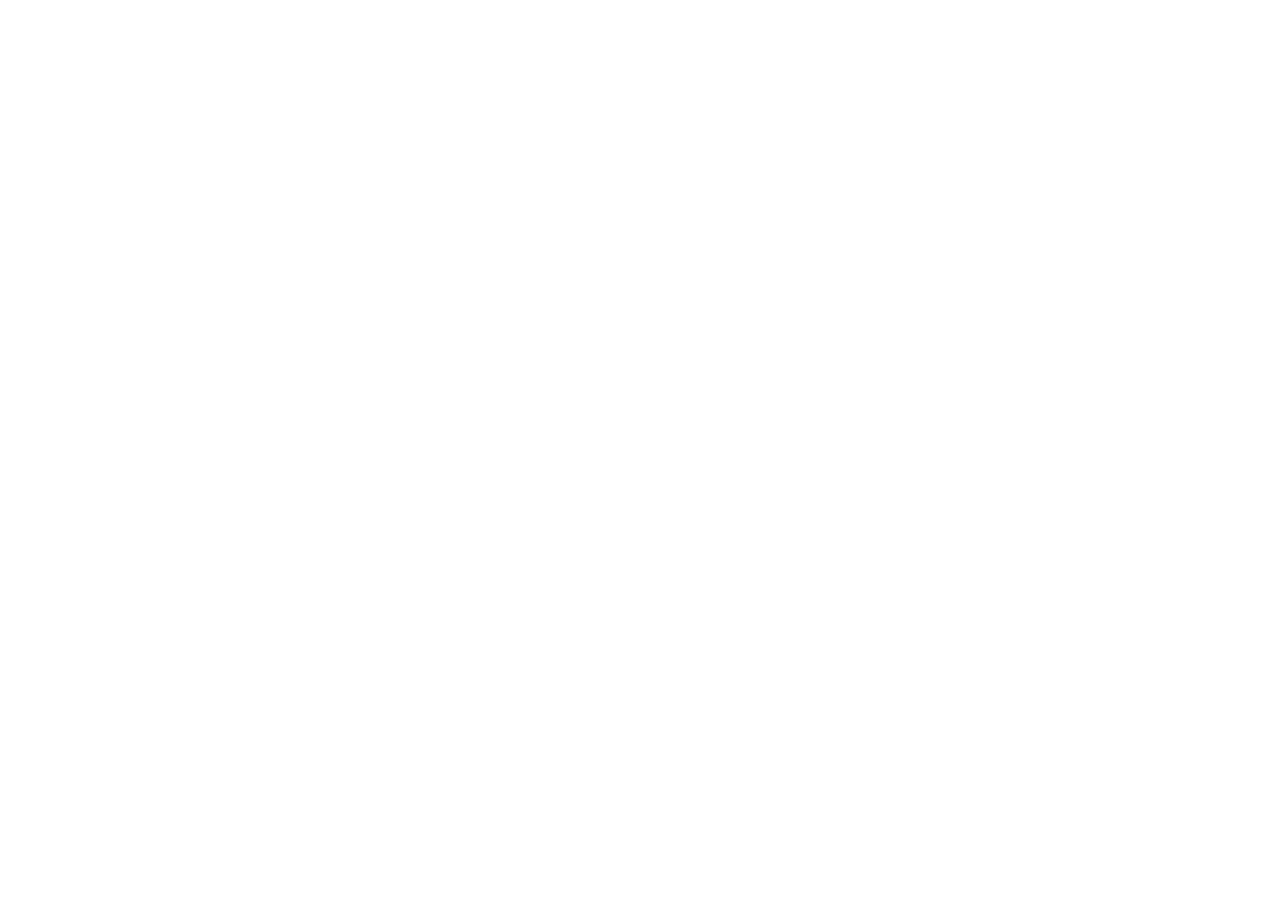
==== pages/order.html @ 722c2d35 "Update order.html" ====
<!DOCTYPE html>
<html lang="en">
  <head>
    <meta charset="UTF-8" />
    <meta http-equiv="X-UA-Compatible" content="IE=edge" />
    <meta name="viewport" content="width=device-width, initial-scale=1.0" />
    
    <link rel="stylesheet" href="../style.min.css" />
    <link rel="stylesheet" href="order.min.css" />
    <link rel="stylesheet" href="../animation.min.css">
    <title>Amin Kabab House</title>
  </head>
  <body>
    <header>
      <div class="decorations d-flex col">
        <img src="../assets/meal-icon.svg" alt="meal icon" class="meal icon" />
        <img src="../assets/logo.svg" alt="logo icon" class="icon logo" />
      </div>
      <div class="tabs">
        <ul>
          <li><a href="../index.html">Home</a></li>
          <li class="active"><a href="order.html">Order</a></li>
          <li><a href="#">Past Orders</a></li>
          <li><a href="#">Settings</a></li>
        </ul>
      </div>
    </header>
    <main>
      <div class="categories">
        <h1>Categories</h1>
        <ul class="d-flex">
          <li class="d-flex menu1">
            <img src="../assets/rack-of-lamb.png" alt="mutton img" />
            <h5>Mutton</h5>
          </li>
          <li class="d-flex menu2">
            <img src="../assets/chicken-leg.png" alt="img" />
            <h5>Chicken</h5>
          </li>
          <li class="d-flex menu3">
            <img src="../assets/soda-bottle.png" alt="img" />
            <h5>Drinks</h5>
          </li>
          <li class="d-flex menu4">
            <img src="../assets/menu.png" alt="img" />
            <h5>Sides</h5>
          </li>
        </ul>
      </div>
      <div class="menu" id="menu1">
        <h1>Mutton Menu</h1>
        <div class="menuGrid" id="mutton"></div>
      </div>
      <div class="menu" id="menu2">
        <h1>Chicken Menu</h1>
        <div class="menuGrid" id="chicken"></div>
      </div>
      <div class="menu" id="menu3">
        <h1>Drinks Menu</h1>
        <div class="menuGrid" id="drinks"></div>
      </div>
      <div class="menu" id="menu4">
        <h1>Sides Menu</h1>
        <div class="menuGrid" id="sides"></div>
      </div>

      <div class="orderSelection">
          <div class="d-flex orderTitle">
            <button class="backBtn"><img src="../assets/arrow-forward.svg" alt=""></button>
              <h1>Order Selection</h1>     
          </div>
        
        <div class="orderType d-flex">
          <div class="d-flex options tables">
            <img src="../assets/tableWhite.png" alt="table icon"/>
            <h5>Assign Table</h5>
          </div>
          <div class="d-flex options car">
            <img src="../assets/car.png" alt="car icon" />
            <h5>Automobile</h5>
          </div>
          <div class="d-flex options takeAway">
            <img src="../assets/take-away-food.png" alt="take away icon" />
            <h5>Take Away</h5>
          </div>
        </div>
        <div class="tableOrder">
          <!-- <div class="d-flex table">
            <img src="../assets/order.svg" alt="order">
            <h5>Table 1</h5>
          </div> -->

        </div>
        <div class="carOrder">
          <div class="form__group field">
            <input type="input" class="form__field" placeholder=""  required />
            <label for="name" class="form__label"></label>
          </div>
        </div>
      
        <div class="takeAwayOrder"></div>
      </div>
    </main>
    <footer>
      <div class="order">
        <h1>Order</h1>
        <div class="orderContainer"></div>
      </div>
      <div class="receipt">
        <h1>Receipt</h1>
        <div class="container">
          <div class="d-flex justify-content-sp">
            <h5>Total Items</h5>
            <p class="items">0</p>
          </div>
          <div class="d-flex justify-content-sp">
            <h5>Total Bill</h5>
            <p class="bill">0</p>
          </div>
          <div class="d-flex justify-content-sp">
            <button class="cancel">Cancel</button>
            <button class="orderNow">Order Now</button>
            <button class="reserveTable">Reserve</button>
          </div>
        </div>
      </div>
    </footer>

    
    <script type="module" src="menu.js"></script>
    <script type="module" src="order.js"></script>
    <!-- <script type="module" src="mutton.js"></script> -->
  </body>
</html>
---- style.min.css ----
.d-flex,body{display:flex}footer ul,ul{list-style-type:none}.tabs ul,footer ul{text-align:center}.tabs ul li,footer ul li{box-shadow:rgba(17,17,26,.05) 0 1px 0,rgba(17,17,26,.1) 0 0 8px}@font-face{font-family:montserat;src:url(assets/Montserrat-Regular.otf)}@font-face{font-family:bold;src:url(assets/Montserrat-SemiBold.otf)}*{margin:0;padding:0;box-sizing:border-box}body{font-family:montserat,sans-serif;height:100vh;background-color:#fff}.tabs ul li a,.tfoot tr td,table thead th{font-family:bold,sans-serif}footer,header{background-color:#efeff1ff;height:100vh;flex-basis:20%}main{flex-basis:60%;margin:2rem 1rem 0}img{width:100%;height:auto}header{padding:1.63rem 1.63rem 0}.justify-content-sp{justify-content:space-between}.col{flex-direction:column}.br-t-l{border-top-left-radius:9px}.br-t-r{border-top-right-radius:9px}.decorations{align-items:center}.decorations .icon{max-width:150px}.tabs ul li{background-color:#fff;border-radius:5px}.tabs ul li a{display:block;padding:1rem .5rem;color:#070600ff;text-decoration:none}.tabs ul li+li{margin-top:1.63rem}.active{background-color:#ff8d6bff!important}.active a{color:#fff!important}main h1{margin-bottom:1rem}main .homeTable{height:500px;overflow-y:scroll}main .homeTable ::-webkit-scrollbar-track{margin:40px 0 0}.tfoot{background-color:#efeff1ff;border-bottom-left-radius:10px;border-bottom-right-radius:10px;width:99%}.tfoot tr td{border:0;padding:10px}table{border-collapse:collapse;text-align:left;border-spacing:0;width:100%}table tr{height:40px}table thead{position:sticky;top:0;background-color:#ff8d6bff;height:44px}table thead th{padding:10px;color:#fff}table tbody td{padding:10px;border-bottom:1px solid #5c6672ff;font-family:montserat,sans-serif;font-size:14px}footer ul li,table tbody .orderID{font-family:bold,sans-serif}footer{padding:1rem}footer h1{font-size:1.63rem;margin:0rem 0 1rem}footer ul li{background-color:#fff;color:#000;padding:.5rem 1rem;border-radius:5px;letter-spacing:5px}::-webkit-scrollbar{width:8px;height:8px}::-webkit-scrollbar-thumb{background:#ff8d6b;border-radius:30px}::-webkit-scrollbar-thumb:hover{background:#ff8d6b}::-webkit-scrollbar-track{background:#dbd6d4;margin:40px 0 0;border-radius:30px;box-shadow:inset 0 0 0 0 #f0f0f0}
---- pages/order.min.css ----
.menu .menuGrid,main .orderSelection .tableOrder{grid-template-columns:1fr 1fr 1fr;grid-auto-rows:85px}@font-face{font-family:montserat;src:url(../assets/Montserrat-Regular.otf)}@font-face{font-family:bold;src:url(../assets/Montserrat-SemiBold.otf)}@font-face{font-family:nimbus;src:url(../assets/NimbusSanL-Reg.otf)}main{margin:5rem 1rem 0}main .orderSelection{display:none}main .orderSelection .orderTitle{align-items:center;margin-bottom:1rem}main .orderSelection .orderTitle h1{font-family:bold,sans-serif;margin:0 1rem}.categories li+li,main .orderSelection .orderType .options+.options{margin-left:1.5rem}main .orderSelection .orderTitle .backBtn{background:#ff8d6b;border-radius:15px;box-shadow:0 1px 3px 0 rgba(0,0,0,.1),0 1px 2px 0 rgba(0,0,0,.06);box-sizing:border-box;color:#fff;cursor:pointer;opacity:1;outline:transparent solid 0;padding:8px 18px;user-select:none;-webkit-user-select:none;touch-action:manipulation;width:fit-content;word-break:break-word;border:0}main .orderSelection .orderType{padding:10px 0 25px}main .orderSelection .orderType .options{align-items:center;background-color:#fff;box-shadow:rgba(0,0,0,.24) 0 3px 8px;flex-basis:100%;border-radius:5px;font-size:1.2rem;cursor:pointer}main .orderSelection .orderType .options img{padding:1rem;max-width:100px}main .orderSelection .orderType .options h5{font-family:nimbus,sans-serif;font-size:1.2rem}main .orderSelection .orderType .active{background-color:#ff8d6b!important;color:#fff}main .orderSelection .carOrder{display:none;padding:1rem}main .orderSelection .carOrder .form__group{position:relative;padding:15px 0 0;margin-top:10px;width:50%}main .orderSelection .carOrder .form__field{font-family:inherit;width:100%;border:0;border-bottom:2px solid #1b1a1aa2;outline:0;font-size:1.3rem;color:#1b1a1aa2;padding:7px 0;background:0 0;transition:border-color .2s}main .orderSelection .carOrder .form__field::placeholder{color:transparent}main .orderSelection .carOrder .form__field:placeholder-shown~.form__label{font-size:1.3rem;cursor:text;top:20px}main .orderSelection .carOrder .form__label{position:absolute;top:0;display:block;transition:.2s;font-size:1rem;color:#1b1a1aa2}main .orderSelection .carOrder .form__field:focus{padding-bottom:6px;font-weight:700;border-width:3px;border-image:linear-gradient(to right,#ff8d6b,#efeff1);border-image-slice:1}main .orderSelection .carOrder .form__field:focus~.form__label{position:absolute;top:0;display:block;transition:.2s;font-size:1rem;color:#ff8d6b;font-weight:700}main .orderSelection .carOrder .form__field:invalid,main .orderSelection .carOrder .form__field:required{box-shadow:none}.categories ul li,main .orderSelection .tableOrder .table{align-items:center;box-shadow:rgba(0,0,0,.24) 0 3px 8px;background-color:#fff;border-radius:5px}main .orderSelection .tableOrder{display:none;gap:2em 1.5em;height:55vh;overflow-y:scroll;padding:2rem 1rem 0 .2rem}main .orderSelection .tableOrder .table img{padding:1rem;padding-right:.5rem;max-width:80px}main .orderSelection .tableOrder .table h5{font-family:montserat,sans-serif;font-size:1.2rem}.categories h1,.categories ul li h5,.menu h1{font-family:bold,sans-serif}main .orderSelection .tableOrder .table .circle{max-width:80px;cursor:pointer}.categories h1{margin-bottom:1.5rem}.categories ul li{flex-basis:100%;font-size:1.2rem}.categories ul li img{padding:1rem;max-width:80px}.categories ul .active{color:#fff}.active{color:#000}.menu h1{margin:1.5rem 2rem}.menu .menuGrid{display:grid;gap:2em 1.5em;height:50vh;overflow-y:scroll;padding:6px 1rem 6px .2rem}#menu1,#menu2,#menu3,#menu4,footer .receipt .container .reserveTable{display:none}.menu .menuGrid .item{background-color:#fff;border-radius:5px;box-shadow:rgba(141,67,67,.24) 0 3px 8px;align-items:center;justify-content:space-between}.menu .menuGrid .item img{padding:1rem;padding-right:.5rem;max-width:66px}.menu .menuGrid .item h6,.menu .menuGrid .item p,.menu .menuGrid .item span{font-family:montserat;font-size:13px}.addIcon,li{cursor:pointer}footer{padding:1rem .5rem}footer h1{text-align:center;font-family:bold,sans-serif}footer .orderContainer{max-height:55vh;min-height:55vh;overflow-y:scroll;padding:0 1rem}footer .orderContainer .orderItem{border-bottom:1px solid #000;padding-bottom:3px}footer .orderContainer .orderItem .orderName{justify-content:space-between;align-items:center}footer .orderContainer .orderItem .orderName h5{font-family:montserat,sans-serif;font-size:13px}footer .orderContainer .orderItem .orderName img{max-width:35px;cursor:pointer}footer .orderContainer .orderItem .orderPrice{margin-top:15px;justify-content:space-between}footer .orderContainer .orderItem .orderPrice img{max-width:24px;cursor:pointer}footer .orderContainer .orderItem .orderPrice .count p{font-family:nimbus,sans-serif;background-color:#ff8d6b;color:#fff;border-radius:5px;padding:3px 10px;margin:0 2px;font-weight:800}.orderItem+.orderItem,footer .receipt,footer .receipt .container,footer .receipt .container div+div{margin-top:1rem}footer .orderContainer .orderItem .orderPrice .calculation{justify-content:space-between;flex-basis:80%;align-items:center}footer .orderContainer .orderItem .orderPrice .calculation .price{font-family:bold,sans-serif;word-spacing:3px}footer .orderContainer .orderItem .orderPrice .calculation .total{font-family:nimbus,sans-serif;border-radius:5px;background-color:#ff8d6b;color:#fff;padding:3px 10px;font-weight:800}footer .receipt{padding:1rem 1.5rem}footer .receipt h2{text-align:center}footer .receipt h2,footer .receipt h5{font-family:bold,sans-serif}footer .receipt h5{font-size:1rem}footer .receipt .container p{font-family:montserat,sans-serif}footer .receipt .container .cancel,footer .receipt .container .orderNow,footer .receipt .container .reserveTable{background-color:#fff;border:0;border-radius:.5rem;box-sizing:border-box;color:#111827;font-family:nimbus,sans-serif;font-size:1rem;font-weight:600;line-height:1.25rem;padding:.75rem 1rem;text-align:center;text-decoration:none #d1d5db solid;text-decoration-thickness:auto;box-shadow:0 1px 3px 0 rgba(0,0,0,.1),0 1px 2px 0 rgba(0,0,0,.06);cursor:pointer;user-select:none;-webkit-user-select:none;touch-action:manipulation}footer .receipt .container .cancel:hover{background-color:#f9fafb}footer .receipt .container .cancel:focus,footer .receipt .container .orderNow:focus,footer .receipt .container .reserveTable:focus{outline:transparent solid 2px;outline-offset:2px}footer .receipt .container .cancel:focus-visible,footer .receipt .container .orderNow:focus-visible{box-shadow:none}footer .receipt .container .orderNow:hover,footer .receipt .container .reserveTable:hover{background-color:#f38260}footer .receipt .container .orderNow,footer .receipt .container .reserveTable{background-color:#ff8d6b;color:#fff}
---- animation.min.css ----
body{opacity:0;animation:fadeInAnimation cubic-bezier(.175,.885,.32,1.275) 3.5s;animation-iteration-count:1;animation-fill-mode:forwards;animation-delay:.3s}.animation{opacity:0;animation:fadeInAnimation cubic-bezier(.175,.885,.32,1.275) 2.5s;animation-iteration-count:1;animation-fill-mode:forwards;animation-delay:.4s}@keyframes fadeInAnimation{0%{opacity:0}100%{opacity:1}}
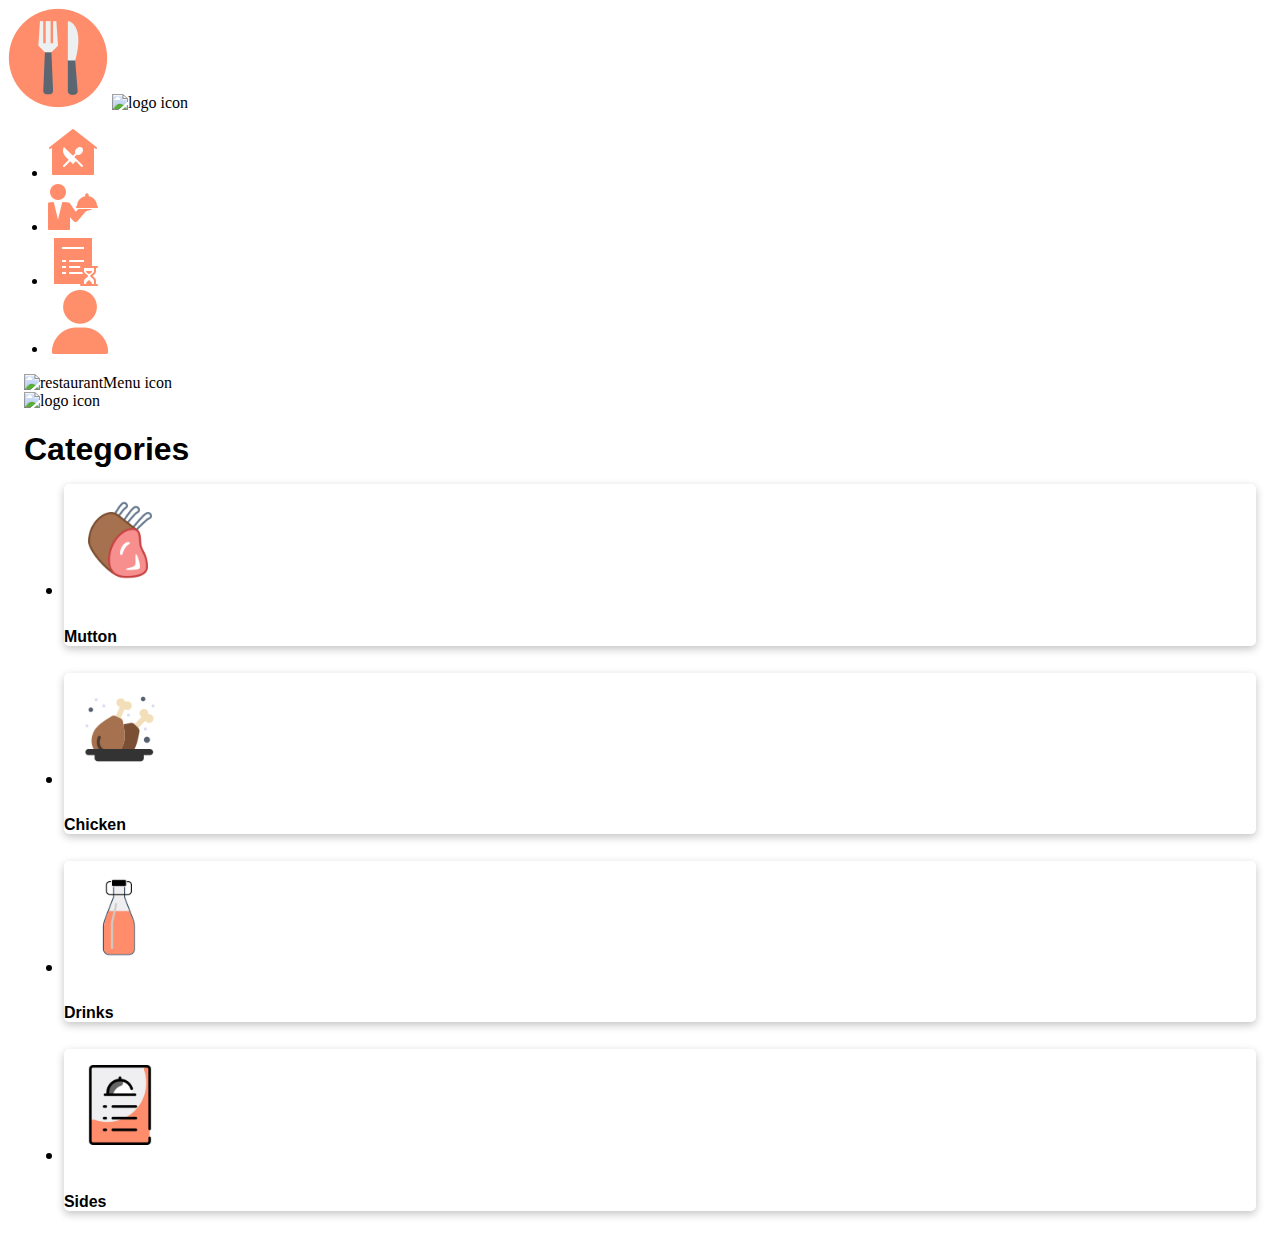
==== commit d620d130: "Update order.html" ====
--- a/pages/order.html
+++ b/pages/order.html
@@ -4,28 +4,52 @@
     <meta charset="UTF-8" />
     <meta http-equiv="X-UA-Compatible" content="IE=edge" />
     <meta name="viewport" content="width=device-width, initial-scale=1.0" />
-    
-    <link rel="stylesheet" href="../style.min.css" />
-    <link rel="stylesheet" href="order.min.css" />
-    <link rel="stylesheet" href="../animation.min.css">
+
+    <link rel="stylesheet" href="../style/style.min.css" />
+    <link rel="stylesheet" href="style/order.min.css" />
+    <link rel="stylesheet" href="../style/animation.min.css" />
     <title>Amin Kabab House</title>
   </head>
+
   <body>
     <header>
       <div class="decorations d-flex col">
-        <img src="../assets/meal-icon.svg" alt="meal icon" class="meal icon" />
+        <img src="../assets/meal-icon.png" alt="meal icon" class="meal" />
         <img src="../assets/logo.svg" alt="logo icon" class="icon logo" />
       </div>
       <div class="tabs">
         <ul>
-          <li><a href="../index.html">Home</a></li>
-          <li class="active"><a href="order.html">Order</a></li>
-          <li><a href="#">Past Orders</a></li>
-          <li><a href="#">Settings</a></li>
+          <li>
+            <a href="../index.html"
+              ><img src="../assets/homeIcon.png" alt="home icon"
+            /></a>
+          </li>
+          <li class="activeLink">
+            <a href="order.html"
+              ><img src="../assets/orderIcon.png" alt="order icon"
+            /></a>
+          </li>
+          <li>
+            <a href="#"
+              ><img src="../assets/orderHistory.png" alt="order history icon"
+            /></a>
+          </li>
+          <li>
+            <a href="#"><img src="../assets/userIcon.png" alt="user icon" /></a>
+          </li>
         </ul>
       </div>
     </header>
     <main>
+      <div class="restaurantMenu d-flex justify-content-sp v-center">
+        <img
+          src="../assets/restaurant-menu-icon.png"
+          alt="restaurantMenu icon"
+        />
+        <div>
+          <img src="../assets/logo.svg" alt="logo icon" class="icon logo" />
+        </div>
+      </div>
       <div class="categories">
         <h1>Categories</h1>
         <ul class="d-flex">
@@ -65,14 +89,16 @@
       </div>
 
       <div class="orderSelection">
-          <div class="d-flex orderTitle">
-            <button class="backBtn"><img src="../assets/arrow-forward.svg" alt=""></button>
-              <h1>Order Selection</h1>     
-          </div>
-        
+        <div class="d-flex orderTitle">
+          <button class="backBtn">
+            <img src="../assets/arrow-forward.svg" alt="" />
+          </button>
+          <h1>Order Selection</h1>
+        </div>
+
         <div class="orderType d-flex">
           <div class="d-flex options tables">
-            <img src="../assets/tableWhite.png" alt="table icon"/>
+            <img src="../assets/tableWhite.png" alt="table icon" />
             <h5>Assign Table</h5>
           </div>
           <div class="d-flex options car">
@@ -89,46 +115,64 @@
             <img src="../assets/order.svg" alt="order">
             <h5>Table 1</h5>
           </div> -->
-
         </div>
         <div class="carOrder">
           <div class="form__group field">
-            <input type="input" class="form__field" placeholder=""  required />
+            <input type="input" class="form__field" placeholder="" required />
             <label for="name" class="form__label"></label>
           </div>
         </div>
-      
+
         <div class="takeAwayOrder"></div>
       </div>
     </main>
     <footer>
-      <div class="order">
-        <h1>Order</h1>
-        <div class="orderContainer"></div>
-      </div>
-      <div class="receipt">
-        <h1>Receipt</h1>
-        <div class="container">
-          <div class="d-flex justify-content-sp">
-            <h5>Total Items</h5>
-            <p class="items">0</p>
-          </div>
-          <div class="d-flex justify-content-sp">
-            <h5>Total Bill</h5>
-            <p class="bill">0</p>
-          </div>
-          <div class="d-flex justify-content-sp">
-            <button class="cancel">Cancel</button>
-            <button class="orderNow">Order Now</button>
-            <button class="reserveTable">Reserve</button>
+      <div class="footer d-flex justify-content-sp">
+        <div class="order">
+          <h1>Order</h1>
+          <div class="orderContainer"></div>
+        </div>
+        <div class="receipt">
+          <h1>Receipt</h1>
+          <div class="container">
+            <div class="d-flex justify-content-sp">
+              <h5>Total Items</h5>
+              <p class="items">0</p>
+            </div>
+            <div class="d-flex justify-content-sp">
+              <h5>Total Bill</h5>
+              <p class="bill">0</p>
+            </div>
+            <div class="d-flex justify-content-sp">
+              <button class="cancel">Cancel</button>
+              <button class="orderNow">Order Now</button>
+              <button class="reserveTable">Reserve</button>
+            </div>
           </div>
         </div>
       </div>
+      <div class="numPad">
+        <button class="btn">7</button>
+        <button class="btn">8</button>
+        <button class="btn">9</button>
+        <button class="btn">4</button>
+        <button class="btn">5</button>
+        <button class="btn">6</button>
+        <button class="btn">1</button>
+        <button class="btn">2</button>
+        <button class="btn">3</button>
+        <button class="btn">0</button>
+        <button class="btn">Del</button>
+        <button class="btn">Enter</button>
+      </div>
     </footer>
+    <script type="module" src="script/test.js"></script>
+    <script async type="module" src="script/Menu/menu.js"></script>
+    <script type="module" src="script/functions/function.js"></script>
+    <script type="module" src="script/Menu/orderSelection.js"></script>
+    <script type="module" src="script/Component/keyPad.js"></script>
+    <script defer type="module" src="script/Menu/menu.js"></script>
 
-    
-    <script type="module" src="menu.js"></script>
-    <script type="module" src="order.js"></script>
     <!-- <script type="module" src="mutton.js"></script> -->
   </body>
 </html>
--- a/pages/style/order.min.css
+++ b/pages/style/order.min.css
@@ -0,0 +1 @@
+@font-face{font-family:montserat;src:url(../assets/Montserrat-Regular.otf)}@font-face{font-family:bold;src:url(../assets/Montserrat-SemiBold.otf)}@font-face{font-family:nimbus;src:url(../assets/NimbusSanL-Reg.otf)}footer,main{transition:flex-basis .5s cubic-bezier(.175,.885,.32,1.275)}main{margin:10px 1rem 0;flex-basis:100%}main .home{margin-bottom:10px}main .homeBtn{background-color:#fff;border:2px solid transparent;border-radius:.5rem;padding:5px;text-align:center;box-shadow:0 1px 3px 0 rgba(0,0,0,.1),0 1px 2px 0 rgba(0,0,0,.06);cursor:pointer;user-select:none;-webkit-user-select:none;touch-action:manipulation}main .homeBtn a img{max-width:50px}main .homeBtn:hover{border:2px solid #ff6243;box-shadow:0 15px 13px -7px rgba(255,141,107,.75)}main .orderSelection{display:none}main .orderSelection .orderTitle{align-items:center;margin-bottom:1rem}main .orderSelection .orderTitle h1{font-family:bold,sans-serif;margin:0 1rem}main .orderSelection .orderTitle .backBtn{background:#ff8d6b;border-radius:15px;box-shadow:0 1px 3px 0 rgba(0,0,0,.1),0 1px 2px 0 rgba(0,0,0,.06);box-sizing:border-box;color:#fff;cursor:pointer;opacity:1;outline:transparent solid 0;padding:8px 18px;user-select:none;-webkit-user-select:none;touch-action:manipulation;width:fit-content;word-break:break-word;border:0}main .orderSelection .orderType{padding:10px 0 25px}main .orderSelection .orderType .options{align-items:center;background-color:#fff;box-shadow:rgba(0,0,0,.24) 0 3px 8px;flex-basis:100%;border-radius:5px;font-size:1.2rem;cursor:pointer}main .orderSelection .orderType .options img{padding:1rem;max-width:100px}main .orderSelection .orderType .options h5{font-family:nimbus,sans-serif;font-size:1.2rem}main .orderSelection .orderType .options+.options{margin-left:1.5rem}main .orderSelection .orderType .active{background-color:#ff8d6b!important;color:#fff}main .orderSelection .carOrder{display:none;padding:1rem}main .orderSelection .carOrder .form__group{position:relative;padding:15px 0 0;margin-top:10px;width:50%}main .orderSelection .carOrder .form__field{font-family:inherit;width:100%;border:0;border-bottom:2px solid #1b1a1aa2;outline:0;font-size:1.3rem;color:#1b1a1aa2;padding:7px 0;background:0 0;transition:border-color .2s}main .orderSelection .carOrder .form__field::placeholder{color:transparent}main .orderSelection .carOrder .form__field:placeholder-shown~.form__label{font-size:1.3rem;cursor:text;top:20px}main .orderSelection .carOrder .form__label{position:absolute;top:0;display:block;transition:.2s;font-size:1rem;color:#1b1a1aa2}main .orderSelection .carOrder .form__field:focus{padding-bottom:6px;font-weight:700;border-width:3px;border-image:linear-gradient(to right,#ff8d6b,#efeff1);border-image-slice:1}main .orderSelection .carOrder .form__field:focus~.form__label{position:absolute;top:0;display:block;transition:.2s;font-size:1rem;color:#ff8d6b;font-weight:700}main .orderSelection .carOrder .form__field:invalid,main .orderSelection .carOrder .form__field:required{box-shadow:none}main .orderSelection .tableOrder{display:none;grid-template-columns:1fr 1fr 1fr;grid-auto-rows:85px;gap:2em 1.5em;height:55vh;overflow-y:auto;padding:2rem 1rem 0 .2rem}main .orderSelection .tableOrder .table{background-color:#fff;border-radius:5px;box-shadow:rgba(0,0,0,.24) 0 3px 8px;align-items:center}main .orderSelection .tableOrder .table img{padding:1rem;padding-right:.5rem;max-width:80px}main .orderSelection .tableOrder .table h5{font-family:montserat,sans-serif;font-size:1.2rem}.categories h1,.categories ul li h5,.menu h1{font-family:bold,sans-serif}main .orderSelection .tableOrder .table .circle{max-width:80px;cursor:pointer}.categories h1{margin-bottom:15px}.categories ul{flex-wrap:wrap;justify-content:space-between;gap:1.5rem}.categories ul li{flex-basis:30%;align-items:center;background-color:#fff;box-shadow:rgba(0,0,0,.24) 0 3px 8px;border-radius:5px;font-size:1.2rem}.categories ul li img{padding:1rem;max-width:80px}.categories ul .active{color:#fff}.active{color:#000}.menu h1{margin:2rem 0 1rem}.menu .menuGrid{display:grid;grid-auto-rows:85px;gap:2em 1.5em;height:45vh;overflow-y:auto;padding:6px 1rem 6px .2rem}#menu1,#menu2,#menu3,#menu4,footer,footer .receipt .container .reserveTable{display:none}.menu .menuGrid .item{background-color:#fff;border-radius:5px;box-shadow:rgba(141,67,67,.24) 0 3px 8px;align-items:center;justify-content:space-between}.menu .menuGrid .item img{padding:1rem;padding-right:.5rem;max-width:66px}.menu .menuGrid .item h5,.menu .menuGrid .item p,.menu .menuGrid .item span{font-family:montserat}.menu .menuGrid .item h6{font-size:12.5px}.menu .menuGrid .item p,.menu .menuGrid .item span{font-size:13px}.addIcon,li{cursor:pointer}.addIcon{padding:0!important;width:40px;margin:1rem;border:2px solid transparent}.addIcon:hover{border:2px solid #7c7c8d;border-radius:8px}footer{padding:.5rem .5rem 0;flex-basis:40%;justify-content:space-between}footer .footerCss{flex-basis:30%;padding:0 1rem}footer h1{text-align:center;font-family:bold,sans-serif}footer .order,footer .receipt{flex-basis:48%}footer .orderContainer{max-height:55vh;min-height:55vh;overflow-y:auto;padding:0 1rem}footer .orderContainer .qty{border:2px solid transparent;transition:all .3s cubic-bezier(.175,.885,.32,1.275)}footer .orderContainer .edit{border:2px solid #ff6c47}footer .orderContainer .orderItem{border-bottom:1px solid #000;padding-bottom:3px}footer .orderContainer .orderItem .orderName{justify-content:space-between;align-items:center}footer .orderContainer .orderItem .orderName h5{font-family:montserat,sans-serif;font-size:14px}footer .orderContainer .orderItem .orderName img{max-width:35px;cursor:pointer}footer .orderContainer .orderItem .orderPrice{margin-top:15px;justify-content:space-between}footer .orderContainer .orderItem .orderPrice img{max-width:24px;cursor:pointer}footer .orderContainer .orderItem .orderPrice .count p{font-family:nimbus,sans-serif;background-color:#fff;color:#000;border-radius:5px;padding:3px 10px;margin:0 2px;font-weight:800}.orderItem+.orderItem,footer .receipt .container,footer .receipt .container div+div{margin-top:1rem}footer .orderContainer .orderItem .orderPrice .calculation{justify-content:space-between;flex-basis:80%;align-items:center}footer .orderContainer .orderItem .orderPrice .calculation .price{font-family:bold,sans-serif;word-spacing:3px}footer .orderContainer .orderItem .orderPrice .calculation .total{font-family:nimbus,sans-serif;border-radius:5px;background-color:#ff6c47;color:#fff;padding:3px 10px;font-weight:800}footer .receipt h2{text-align:center}footer .receipt h2,footer .receipt h5{font-family:bold,sans-serif}footer .receipt h5{font-size:1rem}footer .receipt .container p{font-family:montserat,sans-serif}footer .receipt .container .cancel,footer .receipt .container .orderNow,footer .receipt .container .reserveTable{background-color:#fff;border:0;border-radius:.5rem;box-sizing:border-box;color:#111827;font-family:nimbus,sans-serif;font-size:1rem;font-weight:600;line-height:1.25rem;padding:.75rem 1rem;text-align:center;text-decoration:none #d1d5db solid;text-decoration-thickness:auto;box-shadow:0 1px 3px 0 rgba(0,0,0,.1),0 1px 2px 0 rgba(0,0,0,.06);cursor:pointer;user-select:none;-webkit-user-select:none;touch-action:manipulation}footer .receipt .container .cancel:hover{background-color:#f9fafb}footer .receipt .container .cancel:focus{outline:transparent solid 2px;outline-offset:2px}footer .receipt .container .cancel:focus-visible{box-shadow:none}footer .receipt .container .orderNow:focus,footer .receipt .container .reserveTable:focus{outline:transparent solid 2px;outline-offset:2px}footer .receipt .container .orderNow:focus-visible{box-shadow:none}footer .receipt .container .orderNow:hover,footer .receipt .container .reserveTable:hover{background-color:#ce5d41}footer .numPad .btn,footer .receipt .container .orderNow,footer .receipt .container .reserveTable{color:#fff;background-color:#ff6c47}footer .numPad{display:grid;grid-template-columns:repeat(3,minmax(0,10rem));grid-auto-rows:1fr;grid-gap:1rem;padding:.2rem 1rem 0;border-radius:10px;text-align:center}footer .numPad .btn{font-family:nimbus,sans-serif;font-size:1.5rem;font-weight:700;border:none;border-radius:5px;box-shadow:0 5px 0 0 #ce5d41;height:45px;transition:transform .3s cubic-bezier(.175,.885,.32,1.275)}@media screen and (min-width:900px){.menuGrid{grid-template-columns:repeat(2,minmax(10px,1fr))}footer .orderContainer{padding:0}}@media screen and (min-width:1300px){.menuGrid{grid-template-columns:repeat(3,minmax(10px,1fr))}}@media screen and (min-width:1500px){.menuGrid{grid-template-columns:repeat(4,minmax(10px,1fr))}}